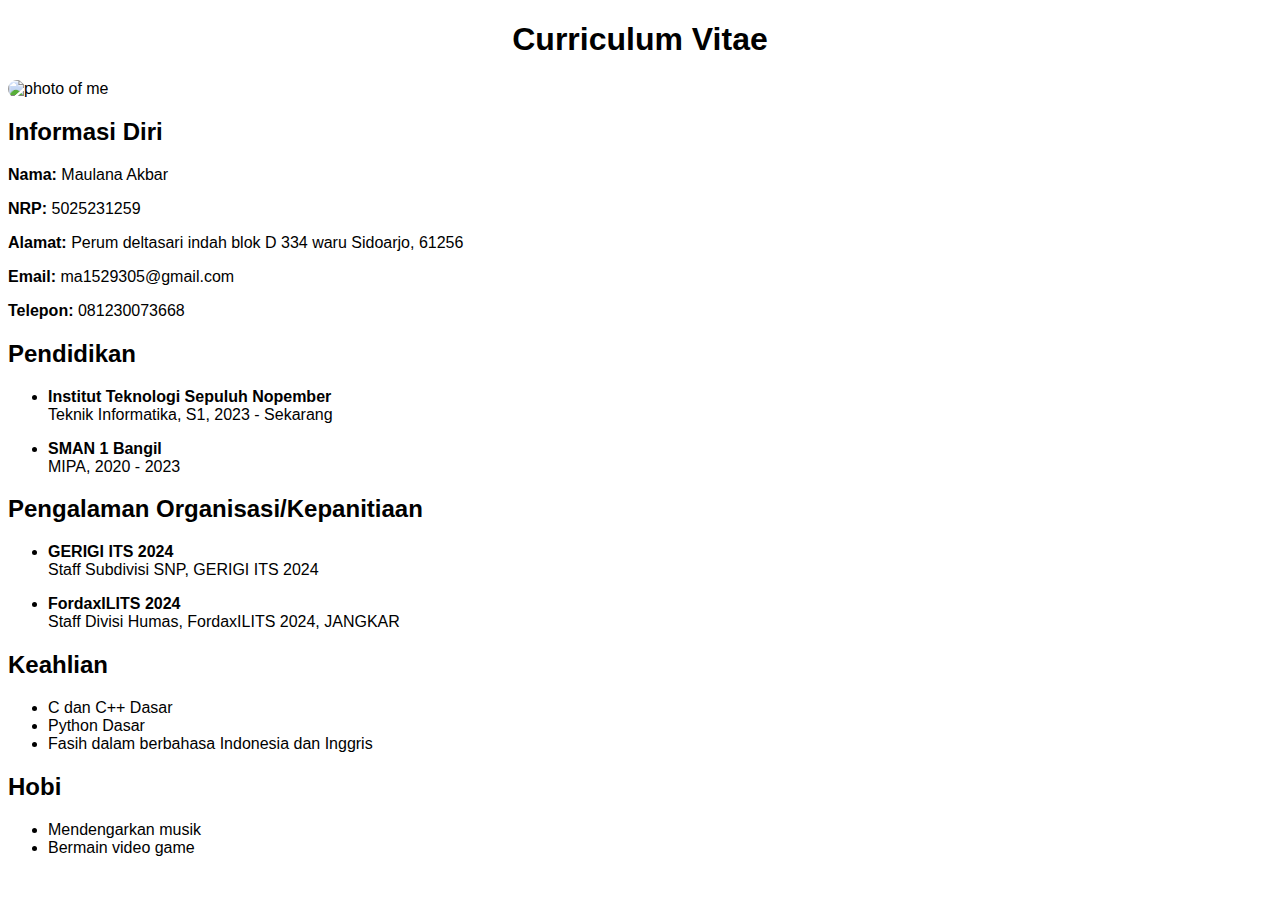
==== tugas-1/index.html @ 683d5e2e "Add files via upload" ====
<!DOCTYPE html>
<html>
  <head>
    <title>akbar's CV</title>
    <style>
      body {
        font-family: Arial, Helvetica, sans-serif;
        margin: 1;
      }

      .information {
        pre {
          font-family: Arial, Helvetica, sans-serif;
          margin: 1;
        }
      }
      .profile-photo {
        img {
          width: 21vh;
          height: 30vh;
          border-radius: 50px;
          margin-right: 10px;
        }
      }

      .header {
        text-align: center;
      }

      .tab3 {
        tab-size: 3;
      }
    </style>
  </head>
  <body>
    <div class="header">
      <h1>Curriculum Vitae</h1>
    </div>

    <div class="container">
      <div class="profile-photo">
        <img src="C:\Users\ASUS TUF\OneDrive\Pictures\Whatsapp\foto bio.jpg" alt="photo of me" />
      </div>
      <div class="information">
        <h2>Informasi Diri</h2>
        <pre><b>Nama:</b> Maulana Akbar</pre>
        <pre><b>NRP:</b> 5025231259</pre>
        <pre><b>Alamat:</b> Perum deltasari indah blok D 334 waru Sidoarjo, 61256</pre>
        <pre><b>Email:</b> ma1529305@gmail.com</pre>
        <pre><b>Telepon:</b> 081230073668</pre>
      </div>

      <div class="pendidikan">
        <h2>Pendidikan</h2>
        <ul>
          <li><b>Institut Teknologi Sepuluh Nopember</b></li>
          Teknik Informatika, S1, 2023 - Sekarang
          <p></p>
          <li><b>SMAN 1 Bangil</b></li>
          MIPA, 2020 - 2023
          <p></p>
        </ul>
      </div>

      <div class="pengalaman">
        <h2>Pengalaman Organisasi/Kepanitiaan</h2>
        <ul>
          <li><b>GERIGI ITS 2024</b></li>
          Staff Subdivisi SNP, GERIGI ITS 2024
          <p></p>
          <li><b>FordaxILITS 2024</b></li>
          Staff Divisi Humas, FordaxILITS 2024, JANGKAR
          <p></p>
        </ul>
      </div>

      <div class="skillset">
        <h2>Keahlian</h2>
        <ul>
          <li>C dan C++ Dasar</li>
          <li>Python Dasar</li>
          <li>Fasih dalam berbahasa Indonesia dan Inggris</li>
        </ul>
      </div>

      <div class="hobi">
        <h2>Hobi</h2>
        <ul>
          <li>Mendengarkan musik</li>
          <li>Bermain video game</li>
        </ul>
      </div>
    </div>
  </body>
</html>
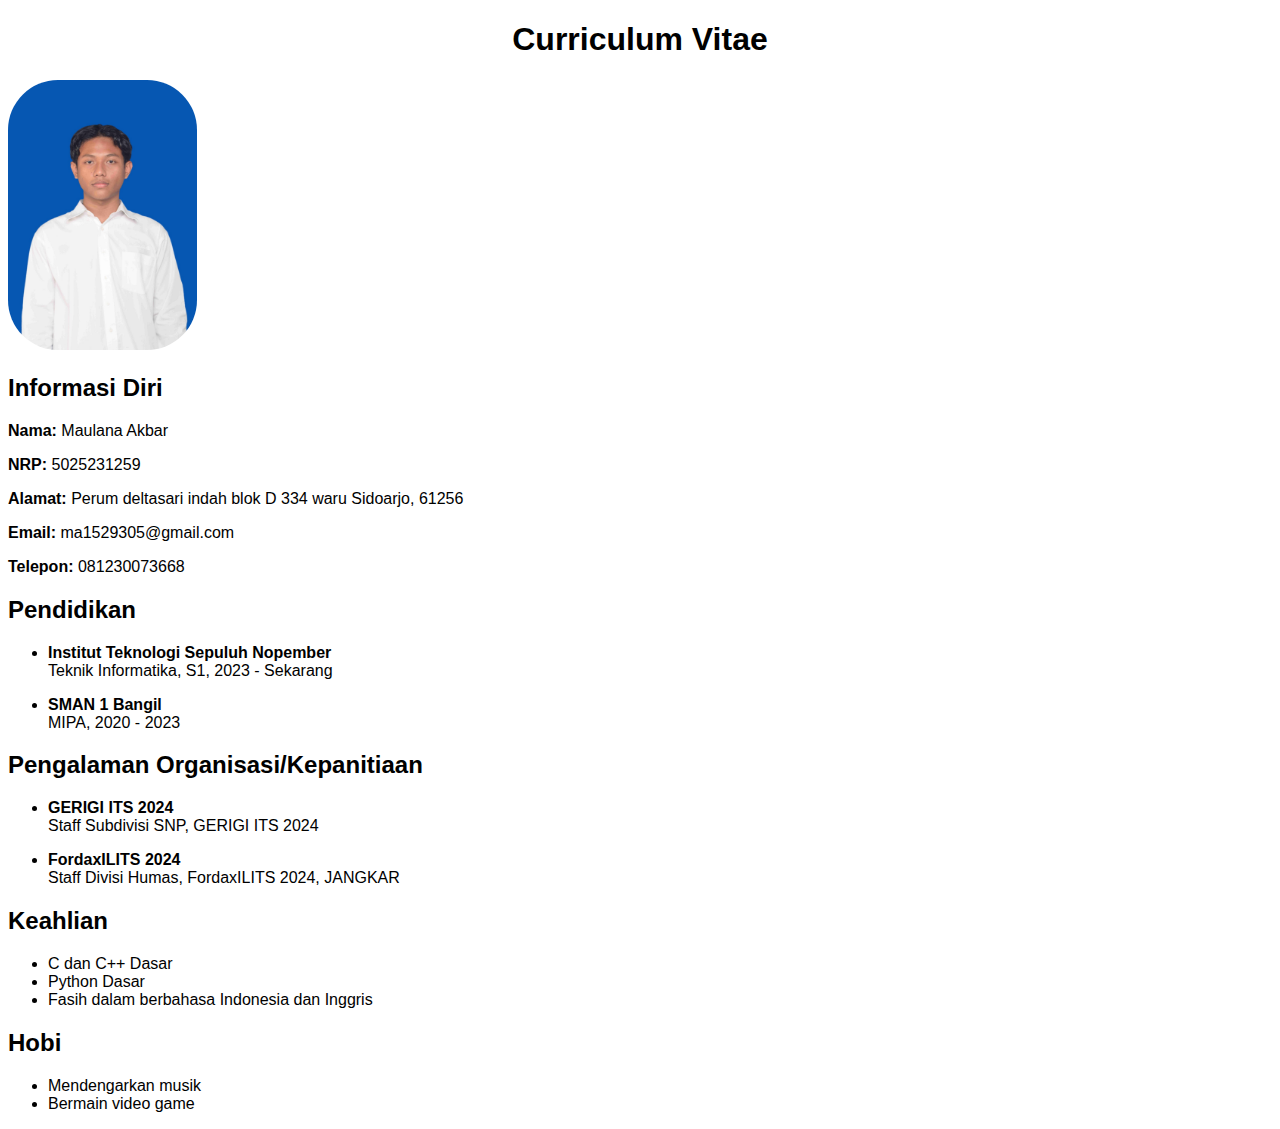
==== commit e59a2c98: "Update index.html" ====
--- a/tugas-1/index.html
+++ b/tugas-1/index.html
@@ -39,7 +39,7 @@
 
     <div class="container">
       <div class="profile-photo">
-        <img src="C:\Users\ASUS TUF\OneDrive\Pictures\Whatsapp\foto bio.jpg" alt="photo of me" />
+        <img src="foto bio.jpg" alt="photo of me" />
       </div>
       <div class="information">
         <h2>Informasi Diri</h2>
@@ -92,4 +92,4 @@
       </div>
     </div>
   </body>
-</html>+</html>
